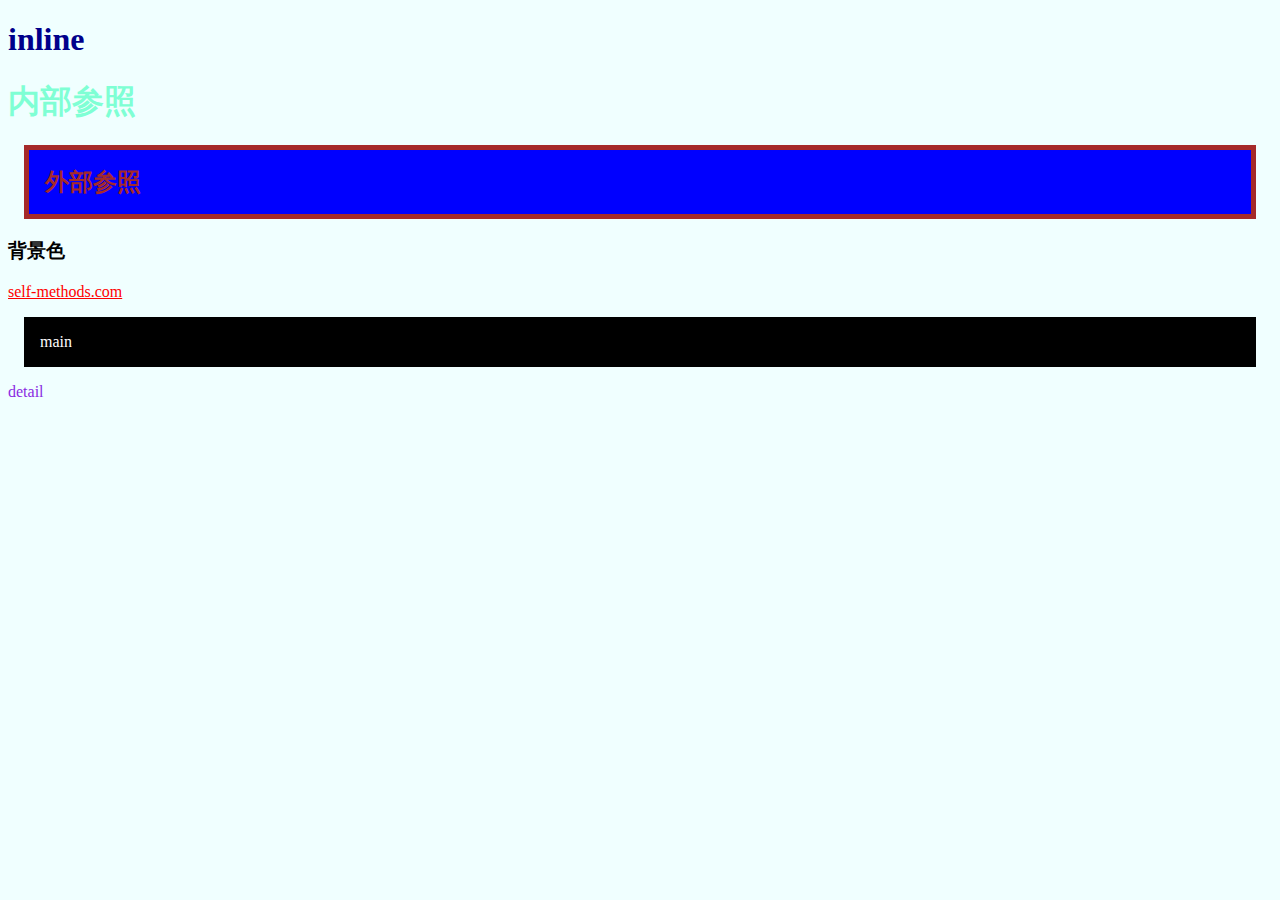
==== content/basic-css.html @ b683629c "first commit" ====
<!DOCTYPE html>
<html lang="ja">
<head>
    <meta charset="UTF-8">
    <meta http-equiv="X-UA-Compatible" content="IE=edge">
    <meta name="viewport" content="width=device-width, initial-scale=1.0">
    <title>basic-css</title>
    <link rel="stylesheet" href="/css/basic-css.css" media="all">
</head>
<body>
    

<h1 style="color:darkblue">inline</h1>

<h1>内部参照</h1>

<h2>外部参照</h2>

<h3>背景色</h3>

<a href="self-methods.com">self-methods.com</a>

<main id="main-content">main</main>

<p class="detail">detail</p>

<style>
    h1{color: aquamarine;}
</style>

</body>
</html>
---- css/basic-css.css ----
@charset "utf-8";

h2 {
    color: brown;
    background-color: blue;
    border: 5px solid;
    padding: 1rem;
    margin: 1rem;
}

body {
    background-color:azure
}

a {
    color: red;
}

#main-content {
    background-color: black;
    color: white;
    margin: 1rem;
    padding: 1rem;
}

.detail {
    font: bold;
    color: blueviolet;
}
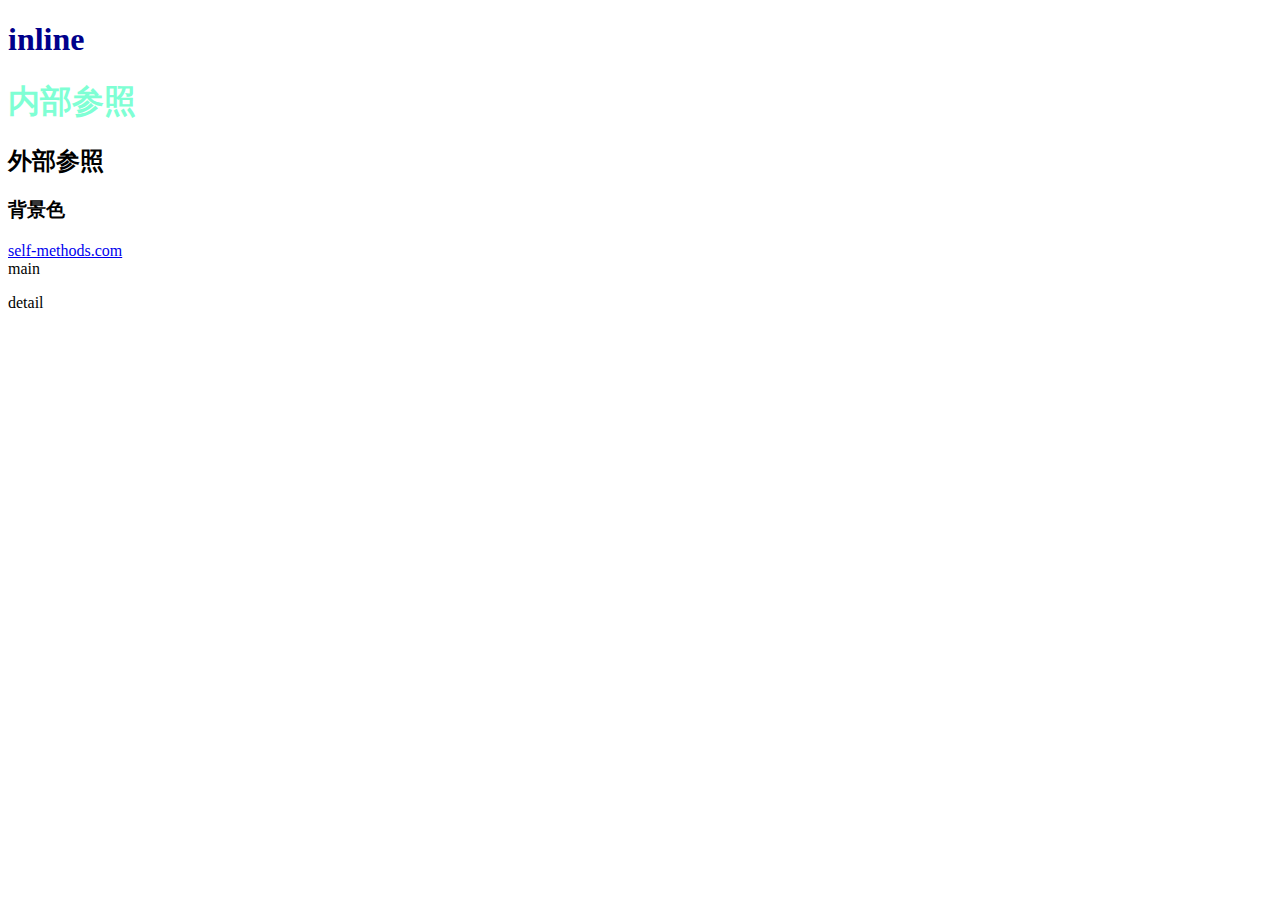
==== commit a41196e9: "commit" ====
--- a/content/basic-css.html
+++ b/content/basic-css.html
@@ -5,7 +5,7 @@
     <meta http-equiv="X-UA-Compatible" content="IE=edge">
     <meta name="viewport" content="width=device-width, initial-scale=1.0">
     <title>basic-css</title>
-    <link rel="stylesheet" href="/css/basic-css.css" media="all">
+    <link rel="stylesheet" href="./css/basic-css.css" media="all">
 </head>
 <body>
     
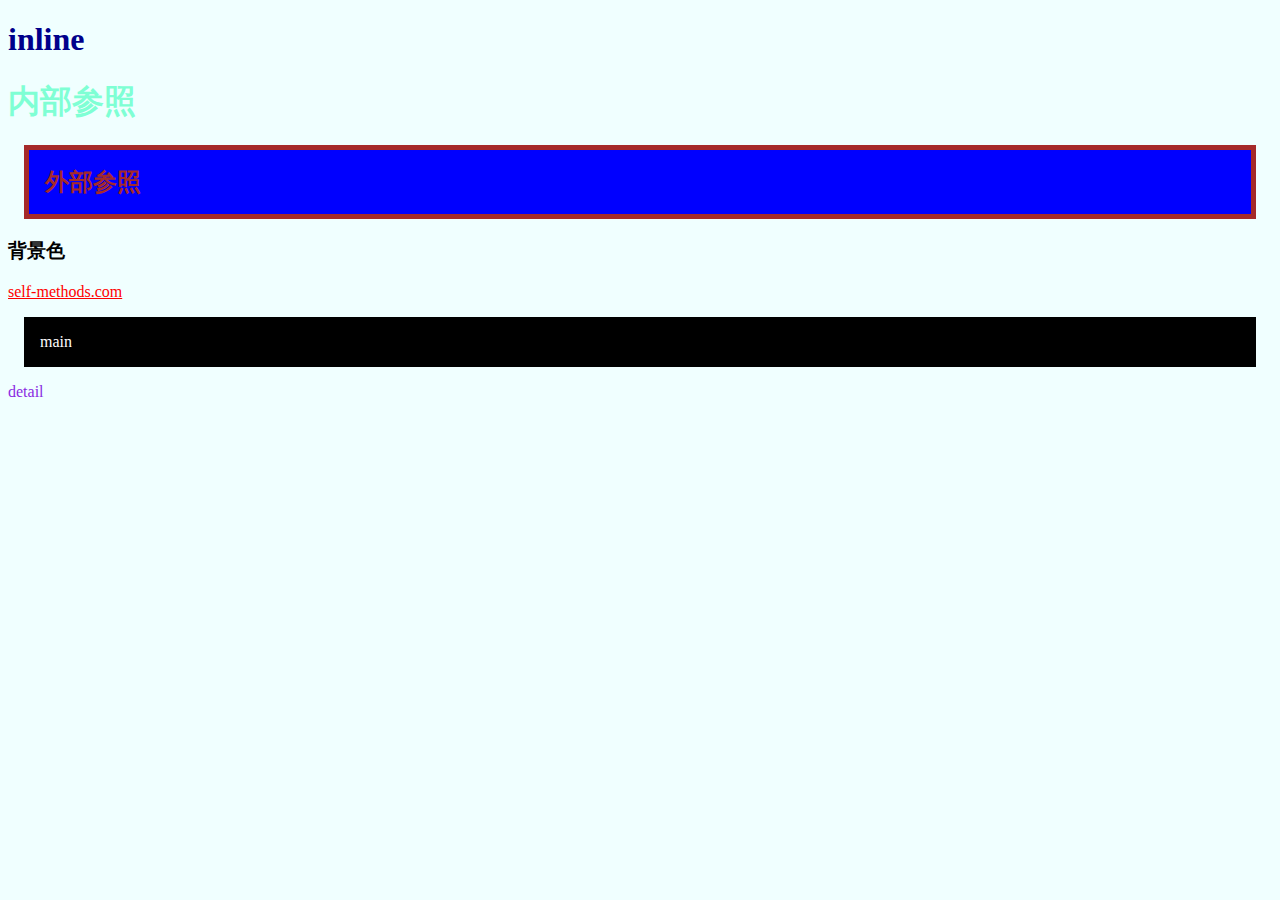
==== commit 2e01de04: "commit" ====
--- a/content/basic-css.html
+++ b/content/basic-css.html
@@ -5,7 +5,7 @@
     <meta http-equiv="X-UA-Compatible" content="IE=edge">
     <meta name="viewport" content="width=device-width, initial-scale=1.0">
     <title>basic-css</title>
-    <link rel="stylesheet" href="./css/basic-css.css" media="all">
+    <link rel="stylesheet" href="../css/basic-css.css" media="all">
 </head>
 <body>
     
--- a/css/basic-css.css
+++ b/css/basic-css.css
@@ -0,0 +1,29 @@
+@charset "utf-8";
+
+h2 {
+    color: brown;
+    background-color: blue;
+    border: 5px solid;
+    padding: 1rem;
+    margin: 1rem;
+}
+
+body {
+    background-color:azure
+}
+
+a {
+    color: red;
+}
+
+#main-content {
+    background-color: black;
+    color: white;
+    margin: 1rem;
+    padding: 1rem;
+}
+
+.detail {
+    font: bold;
+    color: blueviolet;
+}
